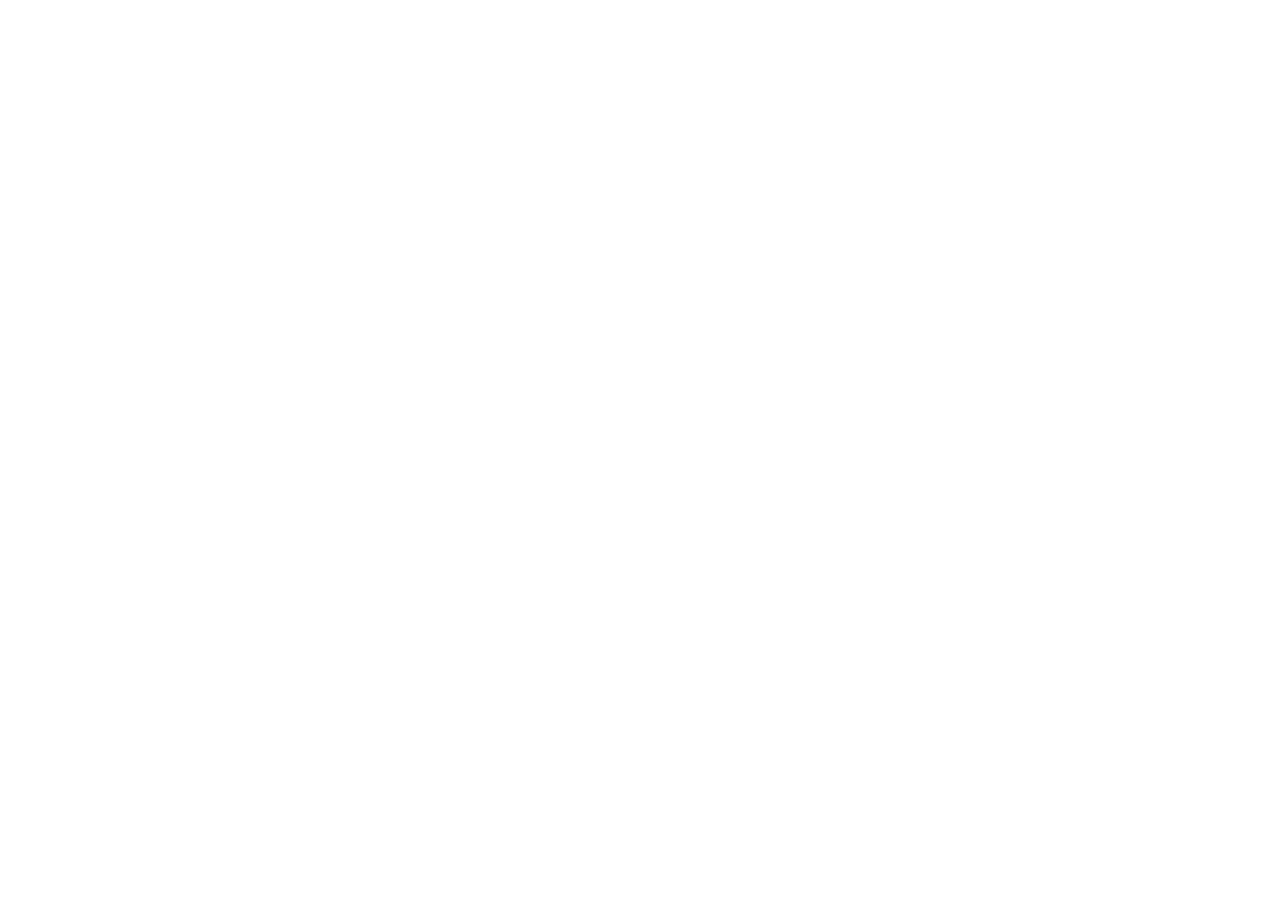
==== digital/index.html @ 1d75d13f "init clock" ====
<!DOCTYPE html>
<html lang="en">
<head>
    <meta charset="UTF-8">
    <meta http-equiv="X-UA-Compatible" content="IE=edge">
    <meta name="viewport" content="width=device-width, initial-scale=1.0">
    <title>Digital Clock</title>
    <!-- CSS -->
    <link rel="stylesheet" href="css/style.css">
</head>
<body>
    
    <!-- JS -->
    <script src="js/script.js"></script>
</body>
</html>
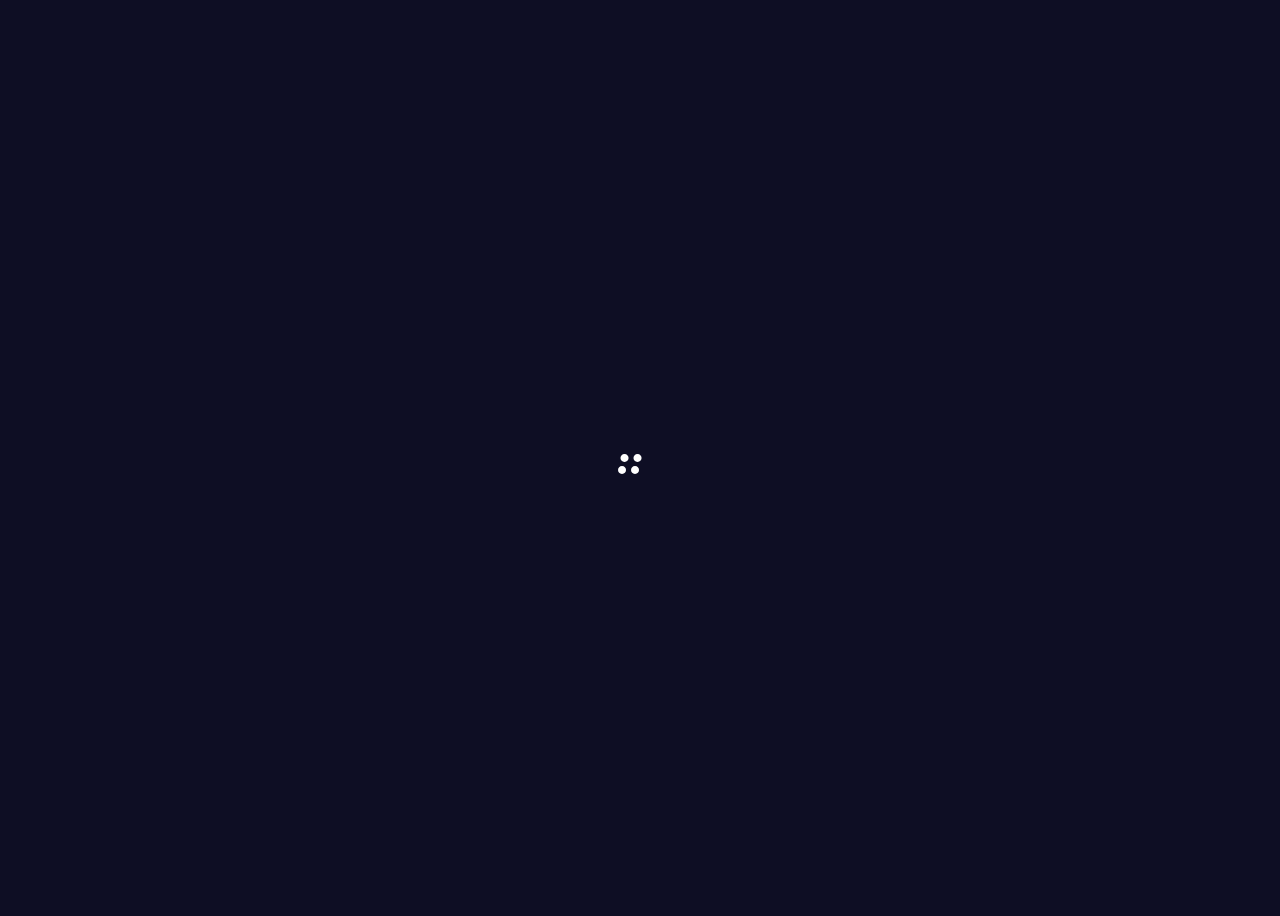
==== commit 38908666: "styled" ====
--- a/digital/index.html
+++ b/digital/index.html
@@ -9,7 +9,16 @@
     <link rel="stylesheet" href="css/style.css">
 </head>
 <body>
-    
+
+    <div class="container">
+        <div class="clock">
+            <div id="hour"></div>:
+            <div id="minute"></div>:
+            <div id="second"></div> 
+            <span>&nbsp;</span>
+            <div id="am-pm"> &nbsp; </div>
+        </div>
+    </div>
     <!-- JS -->
     <script src="js/script.js"></script>
 </body>
--- a/digital/css/style.css
+++ b/digital/css/style.css
@@ -0,0 +1,26 @@
+/* Google Font */
+@import url('https://fonts.googleapis.com/css2?family=Lobster&display=swap');
+
+body{
+    background: #0e0e24;
+}
+
+.container{
+    position: relative;
+    width: 100%;
+    height: 100vh;
+}
+
+.clock{
+    position: absolute;
+    top: 50%;
+    left: 50%;
+    transform: translate(-50%, -50%);
+    display: flex;
+    color: white;
+    /* background-color: #000024; */
+    font-size: 50px;
+    border-radius: 67px;
+    padding: 10px 60px;
+    font-family: 'Lobster', cursive;
+}